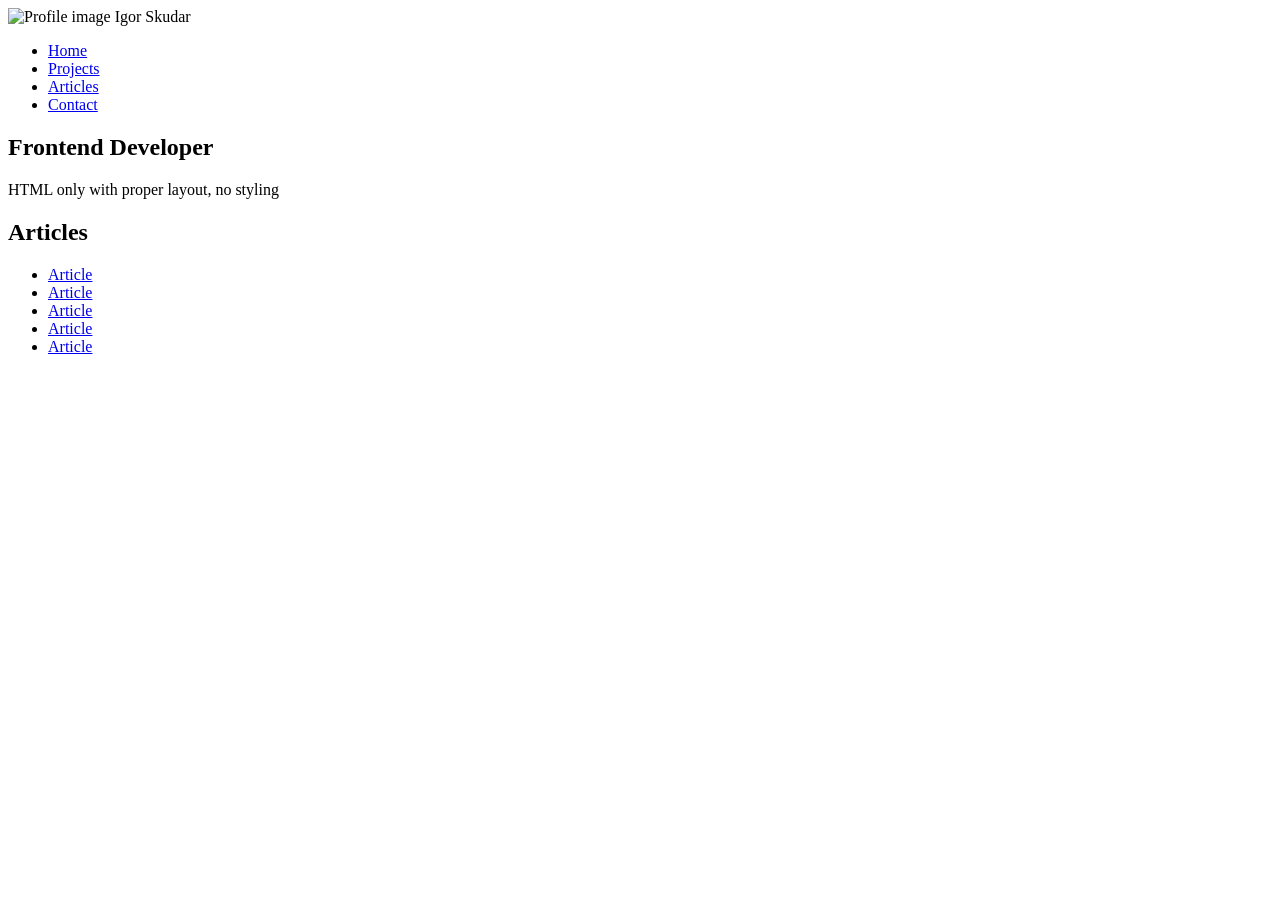
==== HTML/articles.html @ b79c756b "Add files from 'Basic-HTML-website-project', put html files in the HTML folder and images inside the" ====
<!DOCTYPE html>
<html lang="en">
<head>
  <title>Igor Skudar's Articles</title>
  <meta name="description" content="Check out these awesome articles!">
  <meta name="robots" content="index, follow">
  <meta charset="UTF-8">
  <meta name="viewport" content="width=device-width, initial-scale=1.0">
  <link rel="icon" type="image/png" sizes="32x32" href="/favicon-32x32.png">
</head>
<body>
  <header>
    <img src="/profile-image.png" alt="Profile image" width="48px">
    <span id="author-name">Igor Skudar</span>
    <nav>
      <ul>
        <li><a href="/index.html">Home</a></li>
        <li><a href="/projects.html">Projects</a></li>
        <li><a href="/articles.html">Articles</a></li>
        <li><a href="/contact.html">Contact</a></li>
      </ul>
    </nav>
  </header>

  <main>
    <section id="hero">
      <h1>Frontend Developer</h1>
      <p>HTML only with proper layout, no styling</p>
    </section>

    <section id="articles">
      <h2>Articles</h2>
      <ul>
        <li><a href="#">Article</a></li>
        <li><a href="#">Article</a></li>
        <li><a href="#">Article</a></li>
        <li><a href="#">Article</a></li>
        <li><a href="#">Article</a></li>
      </ul>
    </section>
  </main>
</body>
</html>
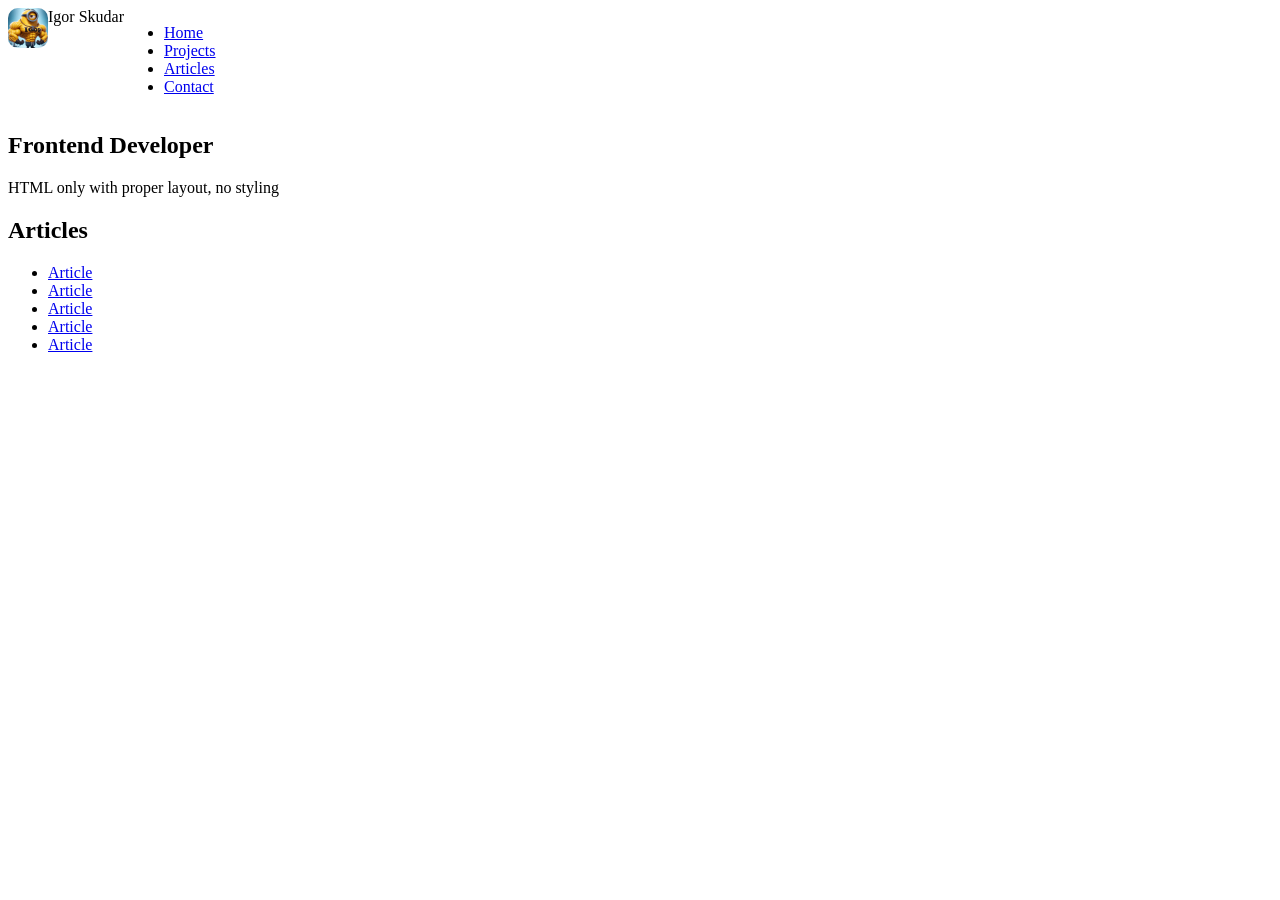
==== commit 75c9581a: "Start writing css" ====
--- a/HTML/articles.html
+++ b/HTML/articles.html
@@ -7,10 +7,11 @@
   <meta charset="UTF-8">
   <meta name="viewport" content="width=device-width, initial-scale=1.0">
   <link rel="icon" type="image/png" sizes="32x32" href="/favicon-32x32.png">
+  <link rel="stylesheet" href="/styles/main.css">
 </head>
 <body>
   <header>
-    <img src="/profile-image.png" alt="Profile image" width="48px">
+    <img src="/assets/profile-image.png" alt="Profile image">
     <span id="author-name">Igor Skudar</span>
     <nav>
       <ul>
--- a/styles/main.css
+++ b/styles/main.css
@@ -0,0 +1,15 @@
+* {
+  box-sizing: border-box;
+}
+
+header {
+  display: flex;
+}
+
+header img {
+  width: 5vw;
+  height: 5vw;
+  max-width: 40px;
+  max-height: 40px;
+  border-radius: 10px;
+}
